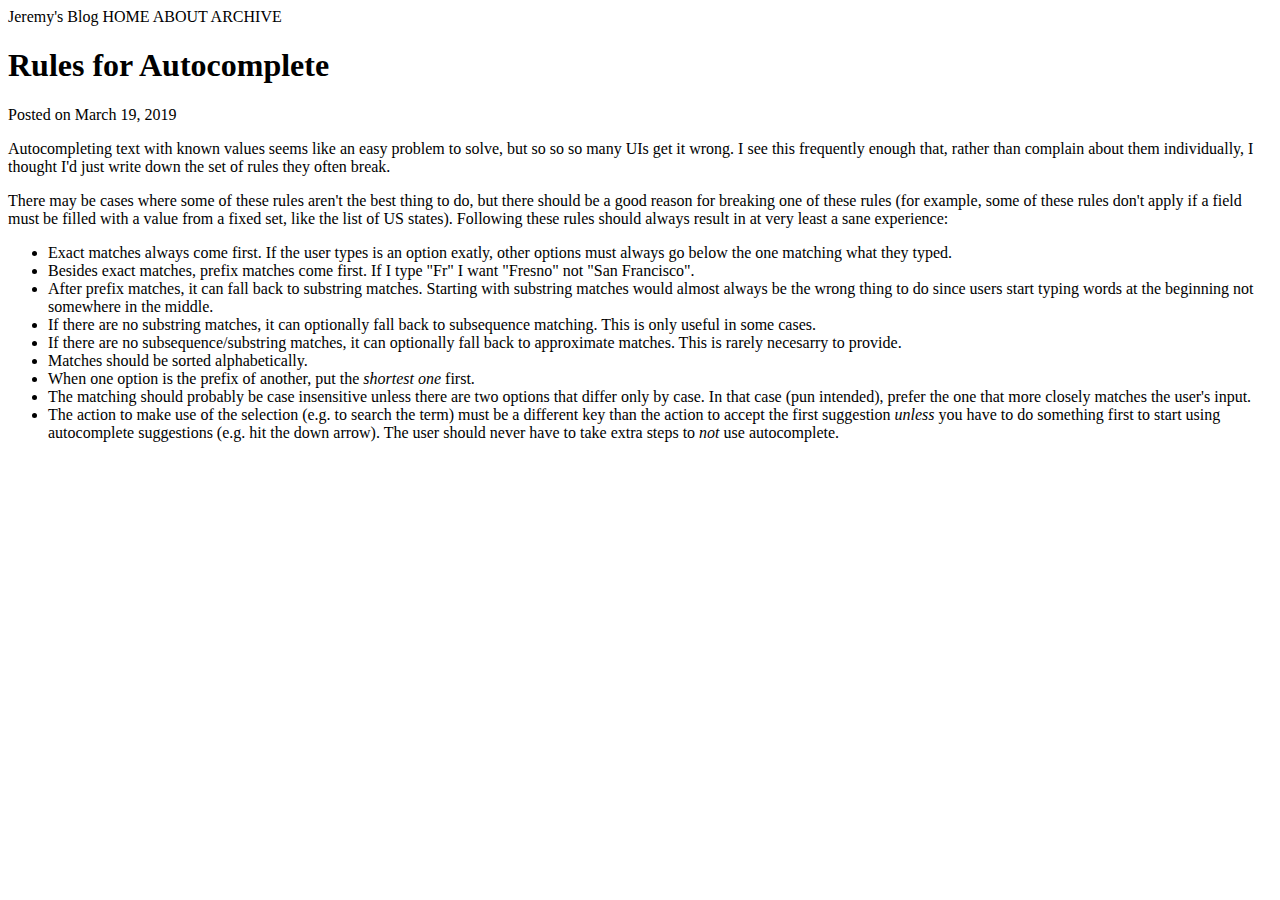
==== blog.html @ eac9f9e5 "Update and rename blog2.html to blog.html" ====
<!DOCTYPE html>

<html lang="en">

<head>

    <meta charset="UTF-8">

    <meta name="viewport" content="width=device-width, initial-scale=1.0">

    <title>Homework</title>

    <link rel="stylesheet" href="blogStyle.css">

</head>

<body>

    <div class="mainContainer">
    
        <header>Jeremy's Blog <span>HOME ABOUT ARCHIVE</span></header>

        <h1>Rules for Autocomplete</h1>

        <p id="firstP">Posted on March 19, 2019</p>

        <div class="pContainer">

            <p id="secondP">Autocompleting text with known values seems like an easy problem to solve, but so so so many UIs get it wrong. I see this frequently enough that, rather than complain about them individually, I thought I'd just write down the set of rules they often break.</p>

            <p>There may be cases where some of these rules aren't the best thing to do, but there should be a good reason for breaking one of these rules (for example, some of these rules don't apply if a field must be filled with a value from a fixed set, like the list of US states). Following these rules should always result in at very least a sane experience:</p>
            
            <ul>
                
                <li>Exact matches always come first. If the user types is an option exatly, other options must always go below the one matching what they typed.</li>
                
                <li>Besides exact matches, prefix matches come first. If I type "Fr" I want "Fresno" not "San Francisco".</li>
                
                <li>After prefix matches, it can fall back to substring matches. Starting with substring matches would almost always be the wrong thing to do since users start typing words at the beginning not somewhere in the middle.</li>
                
                <li>If there are no substring matches, it can optionally fall back to subsequence matching. This is only useful in some cases.</li>
                
                <li>If there are no subsequence/substring matches, it can optionally fall back to approximate matches. This is rarely necesarry to provide.</li>
                
                <li>Matches should be sorted alphabetically.</li>
                
                <li>When one option is the prefix of another, put the <em>shortest one</em> first.</li>
                
                <li>The matching should probably be case insensitive unless there are two options that differ only by case. In that case (pun intended), prefer the one that more closely matches the user's input.</li>
                
                <li>The action to make use of the selection (e.g. to search the term) must be a different key than the action to accept the first suggestion <em>unless</em> you have to do something first to start using autocomplete suggestions (e.g. hit the down arrow). The user should never have to take extra steps to <em>not</em> use autocomplete.</li>
                
            </ul>
            
        </div>

    </div>

</body>

</html>
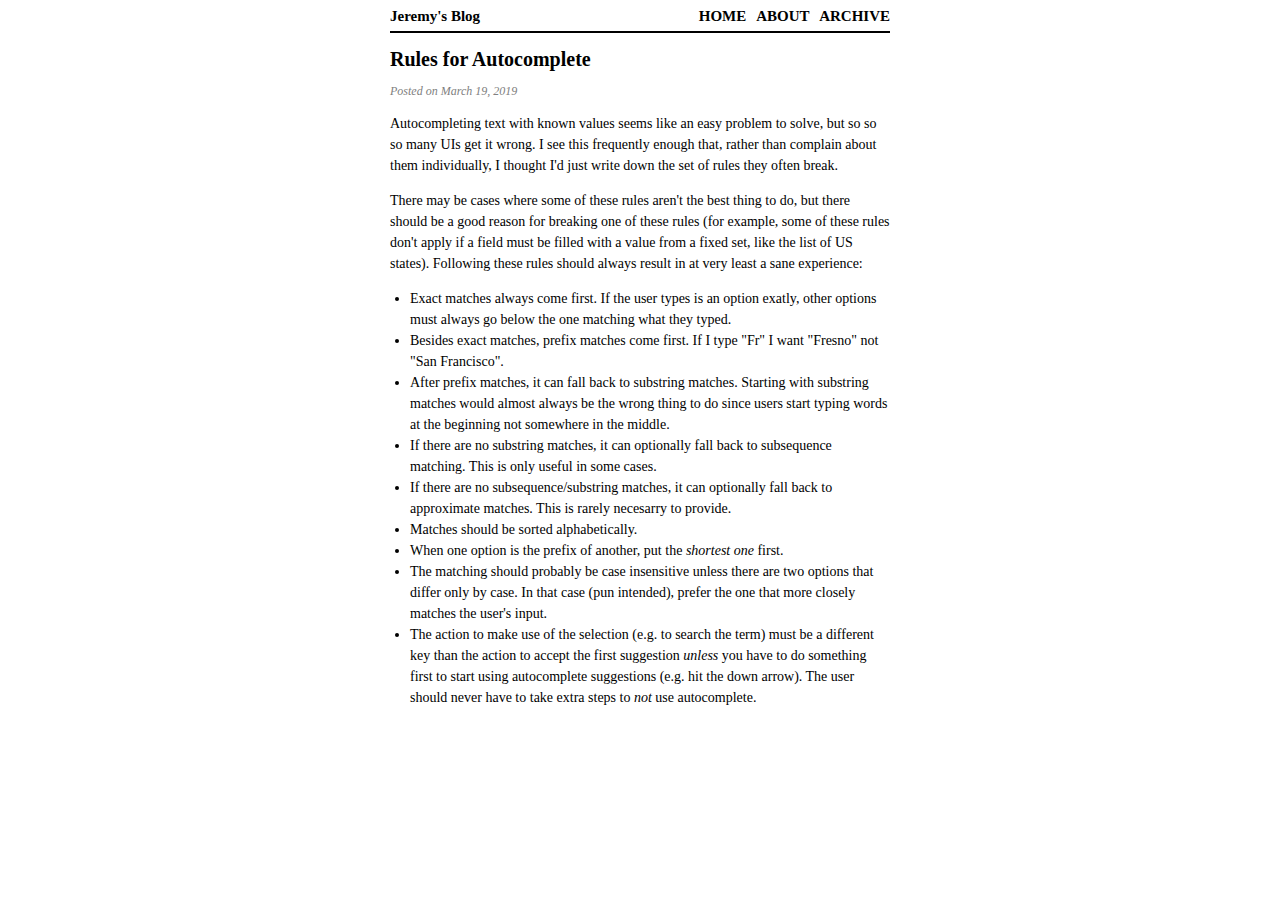
==== commit f8dc6adb: "Update blog.html" ====
--- a/blog.html
+++ b/blog.html
@@ -26,7 +26,7 @@
 
         <div class="pContainer">
 
-            <p id="secondP">Autocompleting text with known values seems like an easy problem to solve, but so so so many UIs get it wrong. I see this frequently enough that, rather than complain about them individually, I thought I'd just write down the set of rules they often break.</p>
+            <p>Autocompleting text with known values seems like an easy problem to solve, but so so so many UIs get it wrong. I see this frequently enough that, rather than complain about them individually, I thought I'd just write down the set of rules they often break.</p>
 
             <p>There may be cases where some of these rules aren't the best thing to do, but there should be a good reason for breaking one of these rules (for example, some of these rules don't apply if a field must be filled with a value from a fixed set, like the list of US states). Following these rules should always result in at very least a sane experience:</p>
             
--- a/blogStyle.css
+++ b/blogStyle.css
@@ -0,0 +1,87 @@
+@media only screen and (max-width: 799px) {
+
+    .mainContainer {
+        width: 300px;
+        margin: 0 auto;
+    }
+    
+    header {
+        font-size: 10px;
+        border-bottom: 1.5px solid black;
+        padding-bottom: 5px;
+        width: 300px;
+        font-weight: bold;
+    }
+    
+    header span {
+        float: right;
+        word-spacing: 5px;
+    }
+    
+    h1 {
+        font-size: 15px;
+        margin-top: 15px;
+    }
+    
+    #firstP {
+        font-style: italic;
+        color: gray;
+        font-size: 9px;
+        margin-top: 13px;
+        margin-bottom: 13px;
+    }
+    
+    .pContainer {
+    font-size: 11px;
+    line-height: 1.5;
+}
+
+ul {
+    padding-inline-start: 20px;
+}
+
+}
+
+@media only screen and (min-width: 800px) {
+
+    .mainContainer {
+        width: 500px;
+        margin: 0 auto;
+    }
+    
+    header {
+        font-size: 15px;
+        border-bottom: 2px solid black;
+        padding-bottom: 6px;
+        width: 500px;
+        font-weight: bold;
+    }
+    
+    header span {
+        float: right;
+        word-spacing: 7px;
+    }
+    
+    h1 {
+        font-size: 20px;
+        margin-top: 15px;
+    }
+    
+    #firstP {
+        font-style: italic;
+        color: gray;
+        font-size: 12px;
+        margin-top: 13px;
+        margin-bottom: 13px;
+    }
+    
+    .pContainer {
+    font-size: 14px;
+    line-height: 1.5;
+}
+
+ul {
+    padding-inline-start: 20px;
+}
+
+}
